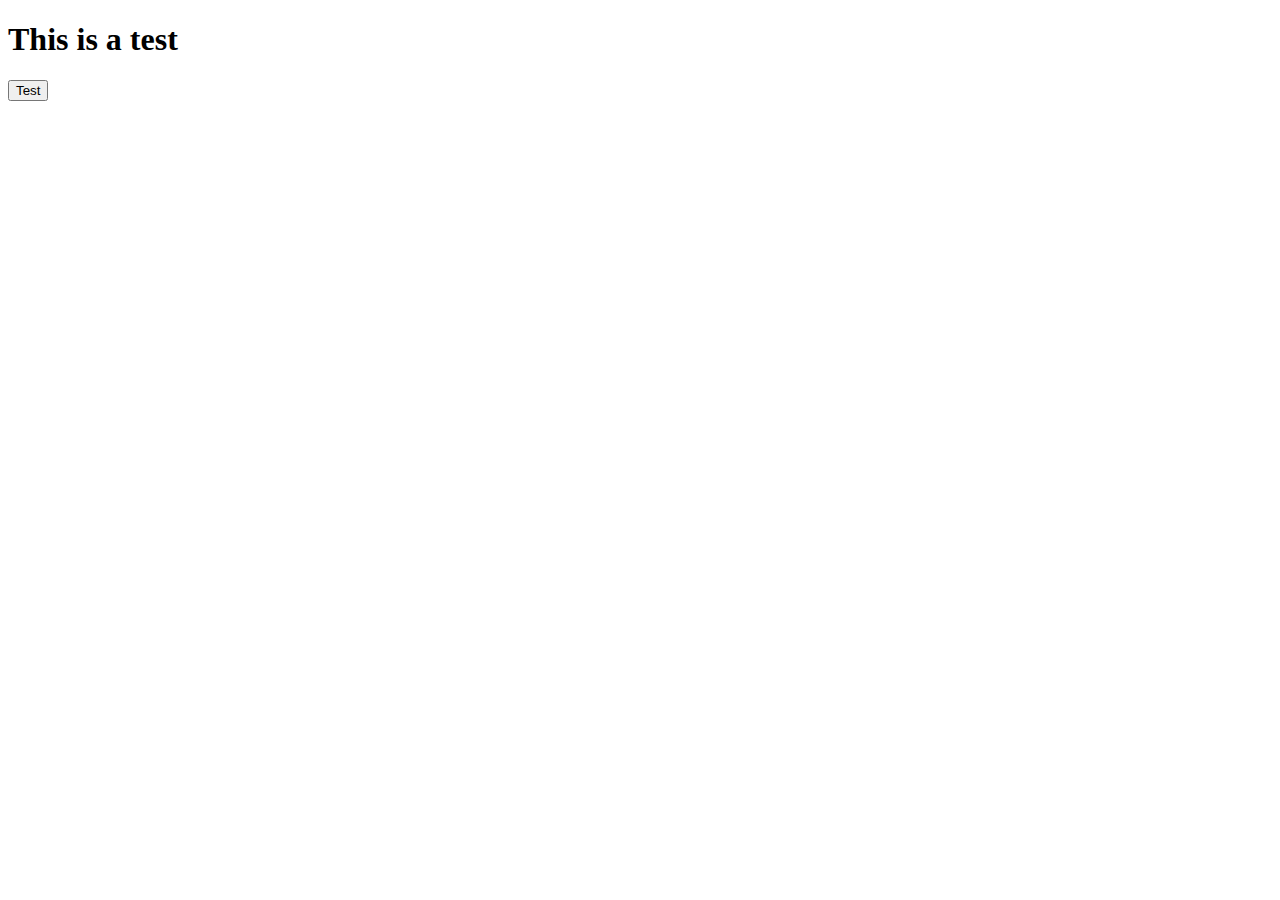
==== index.html @ 7ca25361 "Add files via upload" ====
<!DOCTYPE html>
<html>
<head>


<link rel="stylesheet" href="app.css"/>

</head>
<body>
    


<h1>
This is a test
</h1>

<button onclick="alertButton()"> Test</button>

</body>

<script src = "app.js"></script> 

</html>
---- app.css ----
h1 {
    font-family: 'Times New Roman', Times, serif;
}
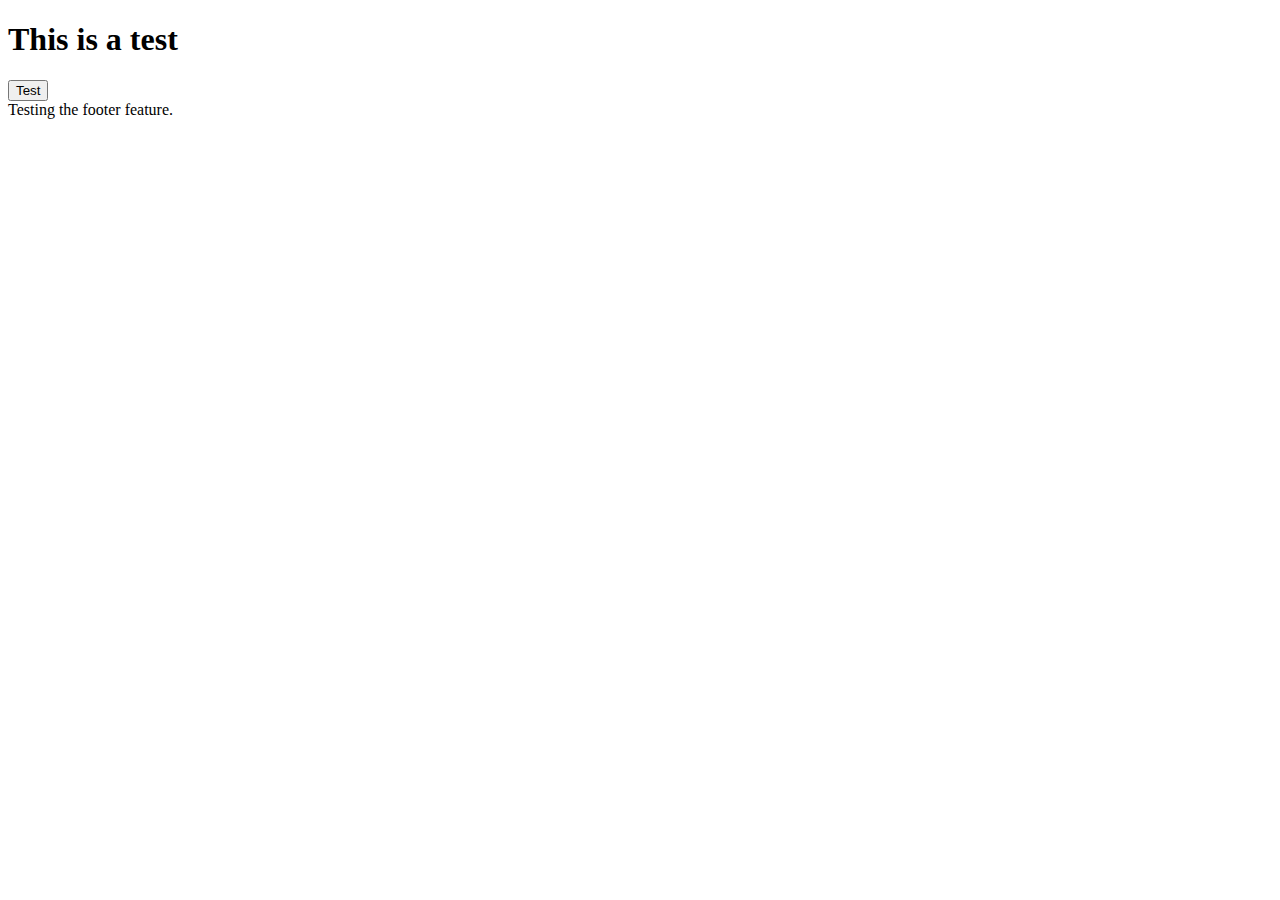
==== commit a55a91c5: "Update index.html" ====
--- a/index.html
+++ b/index.html
@@ -1,23 +1,30 @@
 <!DOCTYPE html>
 <html>
-<head>
+<head> <! this is where we store settings>
 
 
 <link rel="stylesheet" href="app.css"/>
 
 </head>
-<body>
-    
 
 
-<h1>
-This is a test
-</h1>
+<body> <! store content>
+    
+<header><h1>
+    This is a test
+    </h1>
+</header>
+
 
 <button onclick="alertButton()"> Test</button>
+
+<footer>
+
+    Testing the footer feature.
+</footer>
 
 </body>
 
 <script src = "app.js"></script> 
 
-</html>+</html>
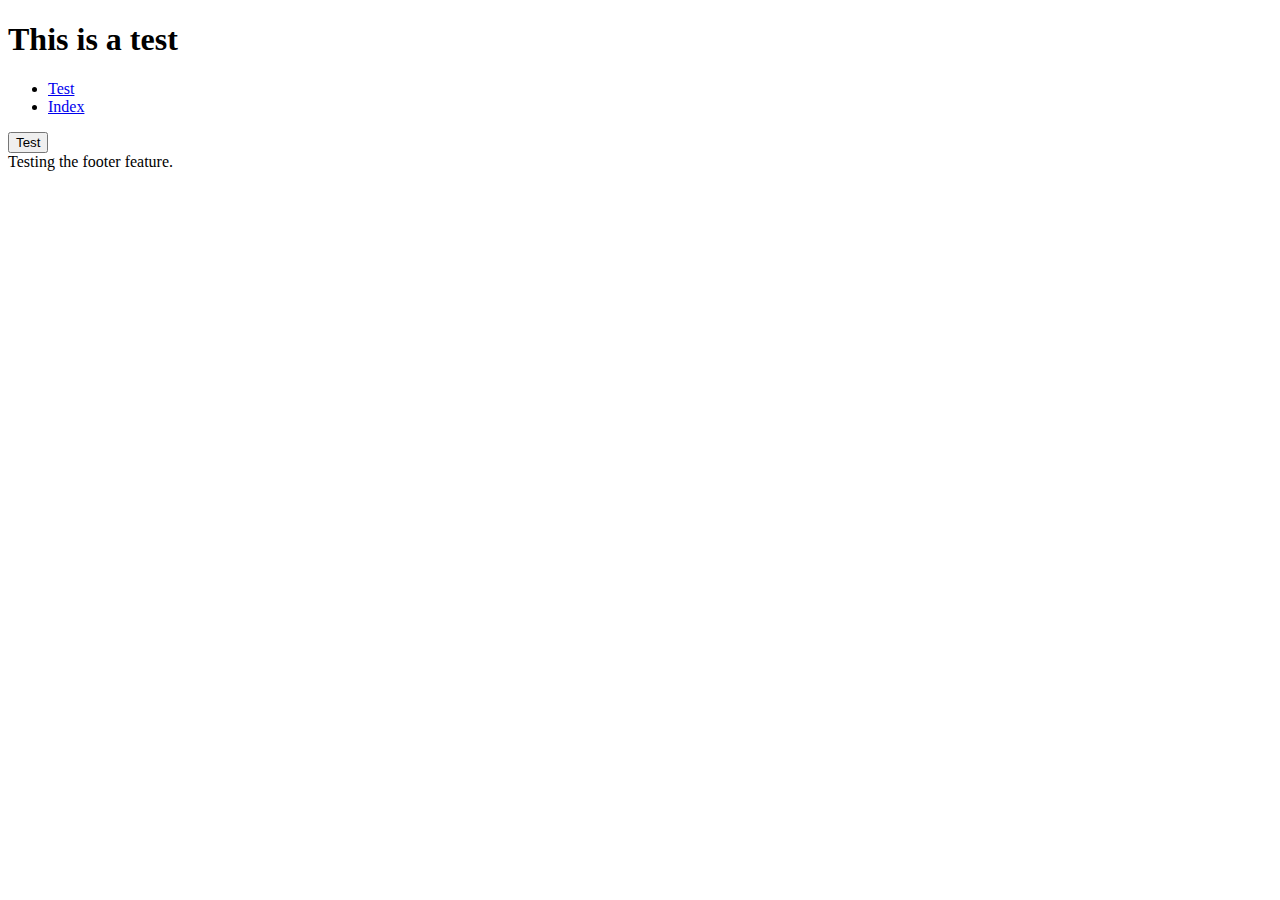
==== commit ebe2f519: "test" ====
--- a/index.html
+++ b/index.html
@@ -13,6 +13,13 @@
 <header><h1>
     This is a test
     </h1>
+    <nav>
+<ul>
+    <li><a href = "test.html">Test</a></li>
+    <li><a href = "index.html">Index</a></li>
+</ul>
+
+    </nav>
 </header>
 
 
@@ -27,4 +34,4 @@
 
 <script src = "app.js"></script> 
 
-</html>
+</html>